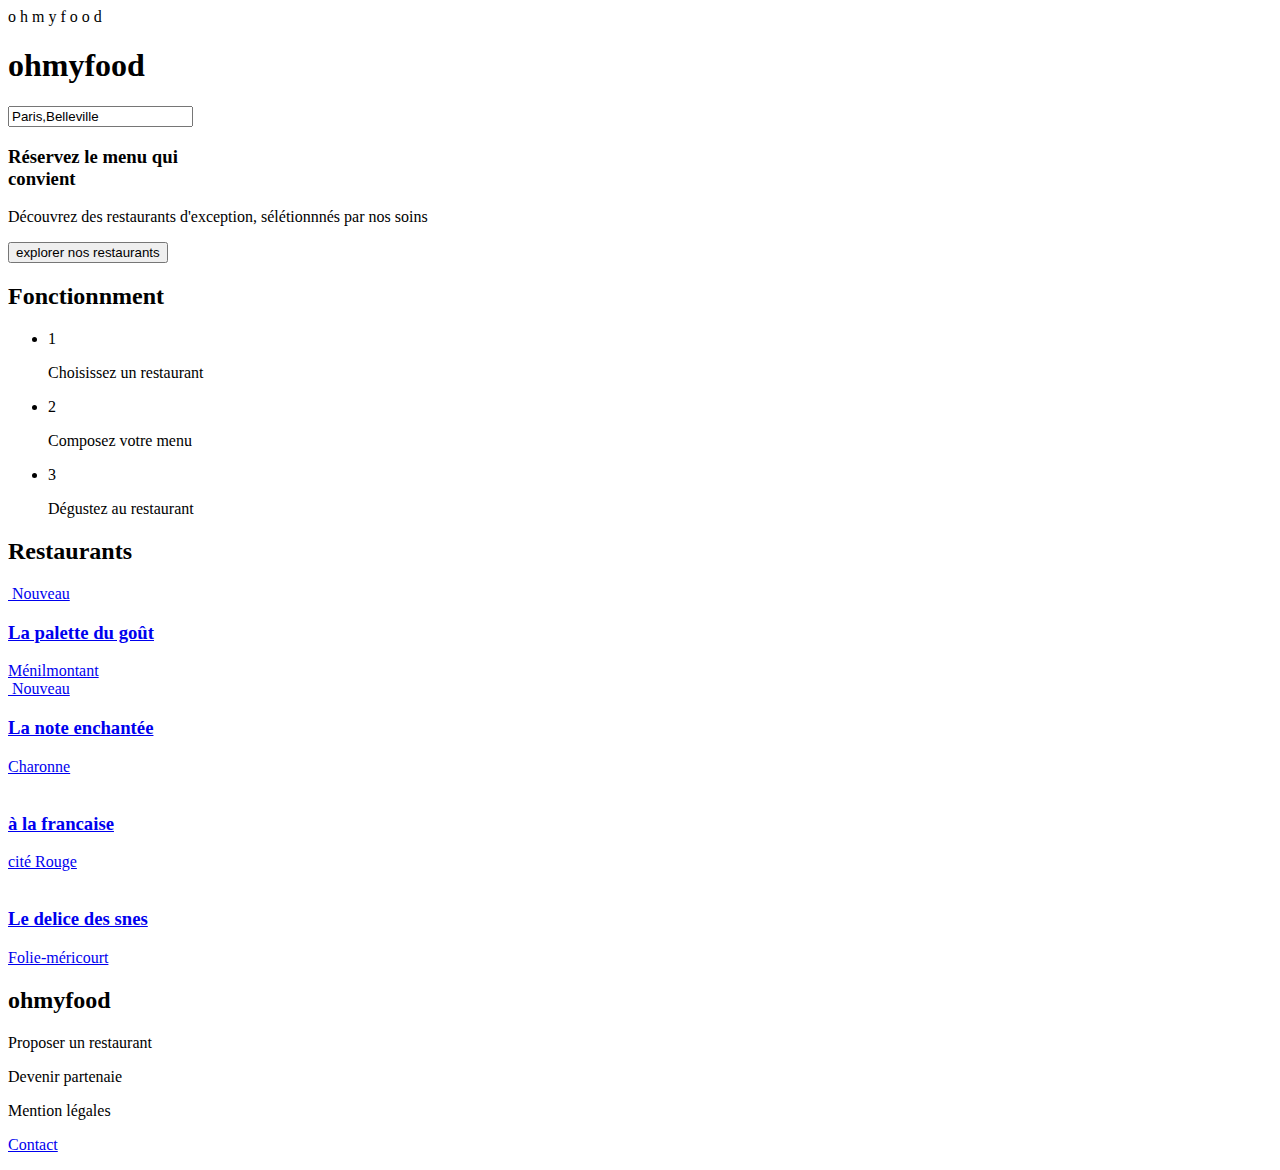
==== index.html @ 0281c882 "ajout de index.html" ====
<!DOCTYPE html>
<html lang="fr">

<head>
  <meta charset="UTF-8">
  <meta name="viewport" content="width=device-width, initial-scale=1.0">
  <title> Ohmyfood </title>
  <link rel="stylesheet" href="./css/style.css" type="text/css">
  <meta name="description" content="Découvrez des menus qui vous conviennent dans des restaurants d'exception">
  <meta name="keywords" content="gastronomie, menu, restaurant, gastronomique, exception">
  <link rel="preconnect" href="https://fonts.gstatic.com">
  <script src="https://kit.fontawesome.com/53ff0d8020.js" crossorigin="anonymous"></script>
  <link rel="preconnect" href="https://fonts.gstatic.com">
  <link href="https://fonts.googleapis.com/css2?family=Roboto&display=swap" rel="stylesheet">
  <link href="https://fonts.googleapis.com/css2?family=Shrikhand&display=swap" rel="stylesheet">

</head>

<body>
  <div class="acceuil">
    <div class="loading-spiner">
      <span class="loader">o</span>
      <span class="loader">h</span>
      <span class="loader">m</span>
      <span class="loader">y</span>
      <span class="loader">f</span>
      <span class="loader">o</span>
      <span class="loader">o</span>
      <span class="loader">d</span>
    </div>
  </div>
  <!--logo header-->
  <header class="header">
    <h1 class="logo">ohmyfood</h1>
  </header>
  <!--main page-->
  <main>
    <!--bare de recherche-->
    <div class="ville">
      <span>
        <i class=" loca fas fa-map-marker-alt"></i>
      </span>
      <span class="ville_search">
        <input type="search" name="city" value="Paris,Belleville" placeholder="Votre ville">
      </span>
    </div>
    </div>
    <!--bouton d'exploration-->
    <section class="explorer">
      <h3> Réservez le menu qui <br> convient</h3>
      <p>Découvrez des restaurants d'exception, sélétionnnés par nos soins</p>
      <button class="gradient">explorer nos restaurants</button>
    </section>

    <!--fonctionnement-->
    <section class="operation">
      <h2>Fonctionnment</h2>
      <ul class="steps">
        <li class="li_number">
          <div class="number">1</div>
          <div><i class="fas fa-mobile-alt steps-icon"></i></div>
          <p class="number_p">Choisissez un restaurant</p>
        </li>
        <li class="li_number">
          <div class="number">2</div>
          <div><i class="fas fa-list-ul steps-icon"></i></div>
          <p class="number_p">Composez votre menu</p>
        </li>
        <li class="li_number">
          <div class="number">3</div>
          <div><i class="fas fa-store steps-icon"></i></div>
          <p class="number_p">Dégustez au restaurant</p>
        </li>
      </ul>
    </section>

    <!--sections restaurants-->
    <section class="men">
      <div class="container">
        <h2 class="titre_resto">Restaurants</h2>

        <div class="menus_resto">
          <a class="resto" href="./pages menus/lapallettedugout.html">
            <img src="./images/resto1.jpg" alt="" class="resto_img">
            <span class="resto_badge">Nouveau</span>
            <div class="resto_footer">
              <div class="resto_content">
                <h3 class="resto_nom">La palette du goût</h3>
                <span class="point_resto">Ménilmontant</span>
              </div>
              <div class="ht">
                <span class="menus_heart"><i class="menus-heart far fa-heart fa-2x"></i></span>
              </div>
            </div>
          </a>


          <a class="resto" href="./pages menus/lanoteenchantée.html">
            <img src="./images/RESTO3.jpg" alt="" class="resto_img">
            <span class="resto_badge">Nouveau</span>
            <div class="resto_footer">
              <div class="resto_content">
                <h3 class="resto_nom">La note enchantée</h3>
                <span class="point_resto">Charonne</span>
              </div>
              <div class="ht">
                <span class="menus_heart"><i class="menus-heart far fa-heart fa-2x"></i></span>
              </div>
            </div>
          </a>

          <a class="resto" href="./pages menus/àlafrançaise.html">
            <img src="./images/resto4.jpg" alt="" class="resto_img">
            <div class="resto_footer">
              <div class="resto_content">
                <h3 class="resto_nom">à la francaise</h3>
                <span class="point_resto">cité Rouge</span>
              </div>
              <div class="ht">
                <span class="menus_heart"><i class="menus-heart far fa-heart fa-2x"></i></span>
              </div>
            </div>
          </a>
          <a class="resto" href="./pages menus/Ledélicedessens.html">
            <img src="./images/RESTO2.jpg" alt="" class="resto_img">
            <div class="resto_footer">
              <div class="resto_content">
                <h3 class="resto_nom">Le delice des snes</h3>
                <span class="point_resto">Folie-méricourt</span>
              </div>
              <div class="ht">
                <span class="menus_heart"><i class="menus-heart far fa-heart fa-2x"></i></span>
              </div>
            </div>
          </a>
        </div>
      </div>
    </section>
  </main>
  <!--footer-->
  <footer class="ft">
    <h2 class="logo-ft">ohmyfood</h2>
    <p>
      <i class="fas fa-utensils"></i>
      Proposer un restaurant
    </p>
    <p>
      <i class="fas fa-hands-helping"></i>
      Devenir partenaie
    </p>
    <p>Mention légales</p>
    <p>
      <a href="mailto:ommyfood@gmail.com" class="ftp">Contact</a>
    </p>
  </footer>
</body>

</html>
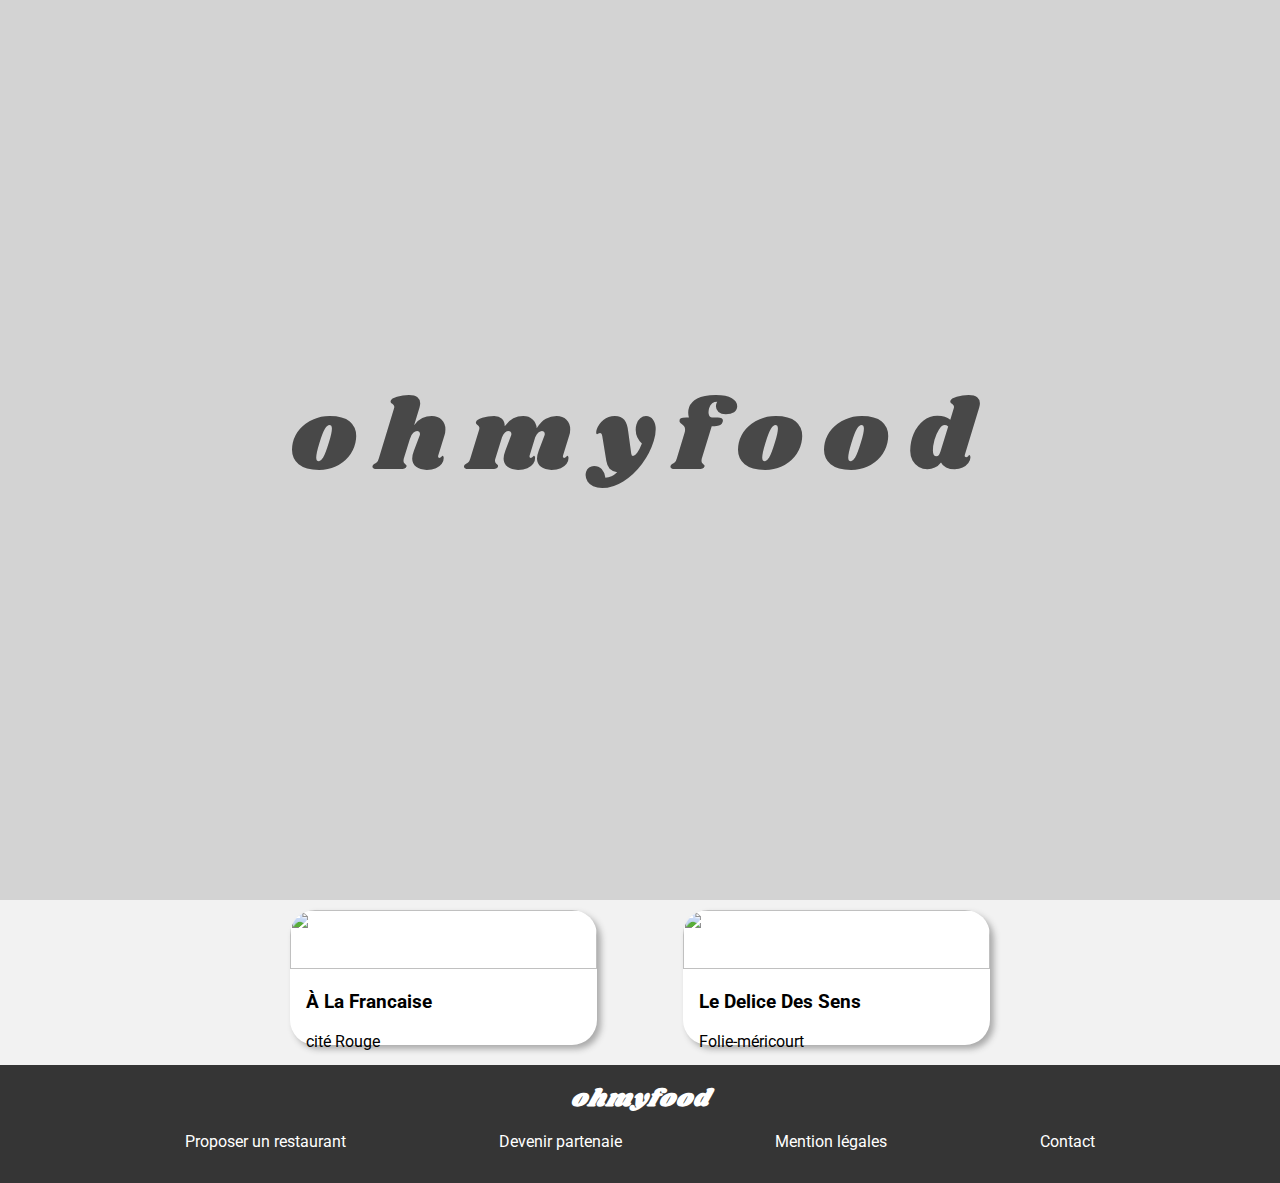
==== commit bf936562: "modification du index" ====
--- a/index.html
+++ b/index.html
@@ -78,9 +78,9 @@
     <section class="men">
       <div class="container">
         <h2 class="titre_resto">Restaurants</h2>
-
+        <!--la pallette du gout-->
         <div class="menus_resto">
-          <a class="resto" href="./pages menus/lapallettedugout.html">
+          <a class="resto" href="./pages menues/lapallettedugout.html">
             <img src="./images/resto1.jpg" alt="" class="resto_img">
             <span class="resto_badge">Nouveau</span>
             <div class="resto_footer">
@@ -94,8 +94,8 @@
             </div>
           </a>
 
-
-          <a class="resto" href="./pages menus/lanoteenchantée.html">
+          <!--la note enchantee-->
+          <a class="resto" href="./pages menues/lanoteenchantée.html">
             <img src="./images/RESTO3.jpg" alt="" class="resto_img">
             <span class="resto_badge">Nouveau</span>
             <div class="resto_footer">
@@ -108,8 +108,8 @@
               </div>
             </div>
           </a>
-
-          <a class="resto" href="./pages menus/àlafrançaise.html">
+          <!--à la francaise-->
+          <a class="resto" href="./pages menues/àlafrançaise.html">
             <img src="./images/resto4.jpg" alt="" class="resto_img">
             <div class="resto_footer">
               <div class="resto_content">
@@ -121,11 +121,13 @@
               </div>
             </div>
           </a>
-          <a class="resto" href="./pages menus/Ledélicedessens.html">
+
+          <!--le delecice des sens-->
+          <a class="resto" href="./pages menues/Ledélicedessens.html">
             <img src="./images/RESTO2.jpg" alt="" class="resto_img">
             <div class="resto_footer">
               <div class="resto_content">
-                <h3 class="resto_nom">Le delice des snes</h3>
+                <h3 class="resto_nom">Le delice des sens</h3>
                 <span class="point_resto">Folie-méricourt</span>
               </div>
               <div class="ht">
--- a/css/style.css
+++ b/css/style.css
@@ -0,0 +1,756 @@
+/* général */
+@import url('https://fonts.googleapis.com/css2? family= Shrikhand & display=swap');
+@import url('https://fonts.googleapis.com/css2? famille= Roboto:wght@300;400;500 &family= Shrikhand & display=swap');
+
+
+body,html{
+    font-family: "Roboto", sans-serif;
+    margin: 0px;
+}
+
+body{
+    padding: 0;
+    margin: 0;
+    font-size: 1rem;
+    width: 100%;
+}
+
+/*animation dela page d'acceuil*/
+
+.acceuil{
+    
+    width: 100%;
+    background: lightgray;
+    height: 100%;
+    line-height: 100%;
+    font-family: Shrikhand, sans-serif;
+    font-size: x-large;
+    vertical-align: middle;
+    text-align: center;
+    position: fixed;
+    z-index: 9999;
+    top: 0;
+    left: 0;
+    pointer-events: none;
+    display: flex;
+    align-items: center;
+    justify-content: center;
+    animation: desapear 3s ease-in-out forwards;
+}
+
+.loader{
+    color: #484848;
+    font-size: 2.5rem;
+    letter-spacing: 15px;
+    margin-bottom: 150px;
+    animation: flash 1.2s linear infinite;
+}
+
+@keyframes desapear {
+    0%{
+        opacity: 3;
+    }
+    100% {
+        opacity: 0;
+    }
+}
+
+@keyframes flash {
+    0% {
+        color:#9356DC;
+        text-shadow: black;
+
+    }
+    90% {
+        color:#9356DC;
+        text-shadow: black;
+
+    }
+    100% {
+        color:#9356DC;
+        text-shadow: black;
+
+    }
+
+}
+.loader:nth-child(1){
+    animation-delay: 0.1s;
+}
+.loader:nth-child(2){
+    animation-delay: 0.2s;
+}
+.loader:nth-child(3){
+    animation-delay: 0.3s;
+}
+.loader:nth-child(4){
+    animation-delay: 0.4s;
+}
+.loader:nth-child(5){
+    animation-delay: 0.5s;
+}
+.loader:nth-child(6){
+    animation-delay: 0.6s;
+}
+.loader:nth-child(7){
+    animation-delay: 0.7s;
+}
+.loader:nth-child(8){
+    animation-delay: 0.8s;
+}
+.loader:nth-child(9){
+    animation-delay: 0.9s;
+}
+.loader:nth-child(10){
+    animation-delay: 1s;
+}
+
+.fade-out{
+    opacity: 0;
+    transition: opacity 0.4s ease-out;
+}
+
+h1, h2 {
+    font-size: 1.5em;
+    font-weight: bold;
+}
+
+/*logo*/
+
+.header{
+    text-align: center;
+    padding: 1rem 2rem;
+    margin: 0;
+    position: relative;
+    display: flex;
+    justify-content: center;
+    align-items: center;
+    margin-left: 0;
+}
+.logo{
+    color: rgb(5, 5, 5);
+    font-weight: bolder;
+    margin: 0;
+    margin-bottom: 0px;
+    font-family: "shrikhand";
+    letter-spacing: 1px;
+    font-style: italic;
+    font-size: 2rem;
+}
+
+.logo-menus{
+    font-weight: bolder;
+    font-family: "shrikhand";
+    letter-spacing: 1px;
+    font-style: italic;
+    font-size: 2rem;
+}
+
+.logo_arrow{
+    display: flex;
+    justify-content: space-around;
+    align-items: center;
+}
+.arrow {
+    position: absolute;
+    left: 20px;
+}
+a {
+    text-decoration: none;
+    color: black;
+}
+/*barre de recherche*/
+.ville {
+    background: #eaeaea;
+    display: flex;
+    justify-content: center;
+    align-items: center;
+    box-shadow: inset 0px 5px 5px 0px #dddddd;
+}
+
+input{
+    border: none;
+    background:#eaeaea;
+    font-size: 1rem;
+    padding: 20px 5px 20px 5px;
+    margin-top: 5px;
+    text-align: center;
+    width: 150px;
+}
+
+/* bouton explorer */
+
+.explorer {
+    background: #f6f6f6;
+    text-align: center;
+    width: 100%;
+    padding: 40px 0;
+}
+
+.explorer h3 {
+    margin-top: 0px;
+}
+
+.explorer p {
+    font-size: 1rem;
+    
+}
+.explorer button {
+    background-image: linear-gradient(to left, #9356dc, #b35cdc, #cf64dc, #e86edb, #ff79da);
+    border: 1px solid transparent;
+    border-radius: 30px;
+    padding: 10px 15px;
+    color: #fff;
+    font-weight: bold;
+    box-shadow: 4px 4px 6px #aaa;
+    cursor: pointer;
+}
+
+.explorer button:hover {
+    transform: scale(1.02);
+    opacity:0,9;
+    background-color: #ae80e5;
+    background-blend-mode: lighten;
+    box-shadow: 4px 4px 6px #000;
+}
+
+/* fonctionnement */
+.operation{
+    margin-bottom: 50px;
+    background-color: white;
+}
+.operation h2{
+    margin: 20px;
+}
+
+ul {
+    margin-block-start: 1em;
+    margin-block-end: 1em;
+    margin-inline-end: 0px;
+    padding-inline-start: 20px;
+    list-style-type: none;
+    margin-bottom: 50px;
+}
+
+.steps li:hover {
+    background: #f2eafb;
+  }
+.steps li:hover .fas {
+    color: #9356dc;
+}
+.number {
+    background: #9356DC;
+    color: #fff;
+    border-radius: 50%;
+    padding: 5px 9px;
+    margin-left: -25px;
+
+  }
+
+.li_number  {
+    display: flex;
+    flex-direction: row;
+    justify-content: flex-start;
+    align-items: center;
+    flex-wrap: nowrap;
+    padding: 10px;
+    margin: 15px 20px 15px 30px;
+    border-radius: 20px;
+    box-shadow: 1px 2px 8px 2px #c4c4c4;
+    background-color: #f5f5f5;
+
+}
+
+.steps-icon{
+    padding: 1rem;
+}
+
+/*main-container*/
+.resto-main{
+    background-color: #f6f6f6;
+}
+
+.container{
+    background: #f2f2f2;
+    display: flex;
+    flex-direction: column;
+}
+.titre_resto{
+    margin: 20px;
+}
+
+.menus_resto{
+    display: flex;
+    flex-wrap: wrap;
+    column-gap: 2rem;
+    row-gap: 2rem;
+    justify-content: space-evenly;
+
+}
+
+.resto{
+    border-radius: 25px;
+    box-shadow: 4px 4px 6px #aaa;
+    margin: 20px;
+    position: relative;
+    background: #fff;
+    text-decoration: none;
+    color: black;
+    display: flex;
+    flex-direction:column;
+    width: 100%;
+}
+.resto_img{
+    border-top-left-radius: 25px;
+    border-top-right-radius: 25px;
+    width: 100%;
+    height: 85%;
+    object-fit: cover;
+}
+.resto_badge{
+    color: #008766;
+    background: #99E2D0;
+    border: 5px solid #99E2D0;
+    border-radius: 5px;
+    position: absolute;
+    right: 1%;
+    top: 5%;
+
+}
+.resto_footer{
+    padding: 1rem;
+    position: relative;
+    display: flex;
+    align-items: center;
+    height: 25%
+}
+.resto_content{
+    flex: 1;
+}
+.resto_nom{
+    text-decoration: none;
+    margin-bottom: 0,25rem;
+    text-transform: capitalize;
+}
+.point_resto{
+    text-decoration: none;
+    margin: 0;
+
+}
+.resto_btn{
+    height: 2rem;
+    width: 2rem;
+    background-color: transparent;
+    border: transparent 0px solid;
+    padding: 0;
+    display: flex;
+    align-items: center;
+    justify-content: center;
+
+}
+.resto_like_fas{
+    color: transparent;
+    background-image: linear-gradient(to left, #9356dc, #b35cdc, #cf64dc, #e86edb, #ff79da);
+    background-clip: text;
+    -webkit-background-clip: text;
+    opacity: 0;
+    transition: all 200ms ease-in-out;
+}
+
+.resto_footer:hover .resto_like_fas{
+    opacity: 1;
+}
+.menus_heart{
+    cursor: pointer;
+    color: black;
+    
+}
+.menus_heart :hover{
+    animation: fill 0.3s ease-in-out;
+    display: inline-block;
+    opacity: 1;
+    background: linear-gradient(to left, #9356dc, #b35cdc, #cf64dc, #e86edb, #ff79da);
+    background: -webkit-linear-gradient(to left, #9356dc, #b35cdc, #cf64dc, #e86edb, #ff79da);
+    -webkit-background-clip: text;
+    -webkit-text-fill-color: transparent;
+    font-weight: bold;
+}
+
+/*menus-pages*/
+
+.banner img{
+    object-fit: cover;
+    width: 100%;
+    height: 250px;
+}
+.resto_tittle{
+    display: flex;
+    justify-content: space-between;
+    align-items: center;
+    padding: 10px;
+}
+.resto_tittle h2{
+    text-transform: capitalize;
+}
+.menu{
+    background-color: #f6f6f6;
+    border-top-left-radius: 25px;
+    border-top-right-radius: 25px;
+    width: 100%;
+    position: relative;
+    margin-top: -50px;
+}
+
+.menus_heart{
+    cursor: pointer;
+    color: black;
+    
+}
+.menus_heart :hover{
+    animation: fill 0.3s ease-in-out;
+    display: inline-block;
+    opacity: 1;
+    background: linear-gradient(to left, #9356dc, #b35cdc, #cf64dc, #e86edb, #ff79da);
+    background: -webkit-linear-gradient(to left, #9356dc, #b35cdc, #cf64dc, #e86edb, #ff79da);
+    -webkit-background-clip: text;
+    -webkit-text-fill-color: transparent;
+    font-weight: bold;
+}
+.menus_category{ 
+    background-color: #fff;
+    border-radius: 15px;
+    margin: 10px;
+    padding: 10px;
+    box-shadow: 4px 4px 6px #aaa;
+    position: relative;
+    cursor: pointer;
+    white-space: nowrap;
+    text-overflow: ellipsis;
+    overflow: hidden;
+    transition: padding-right 450ms ease-in-out;
+}
+.menus_category:hover {
+    padding-right: 75px;
+  }
+.menus_category:hover .menus-item_check {
+    opacity: 1;
+    transform: translate(-50px);
+  }
+.menus_category:hover .fa-check-circle {
+    transform: rotate(360deg);
+  }
+
+.menus_category h4 {
+    margin: 0;
+    white-space: nowrap;
+    text-overflow: ellipsis;
+    overflow: hidden;
+}
+
+.menus_category p {
+    padding: 0;
+    margin: 0;
+}
+
+.menus-item{
+    cursor: pointer;
+    display: flex;
+    overflow: hidden;
+}
+
+.menus-item-description{
+    display: flex;
+    justify-content: space-between;
+    align-items: center;
+    line-height: 1.5em;
+}
+.menus-item-description p {
+    margin: 0;
+    white-space: nowrap;
+    text-overflow: ellipsis;
+    overflow: hidden;
+}
+.menu-item_prix{
+    margin-left: auto;
+    font-weight: 900;
+    padding: 1rem;
+    display: flex;
+    align-items: flex-end;
+}
+
+.menus-item_check{
+    display: grid;
+    justify-content: center;
+    align-items: center;
+    background-color: #99E2D0;
+    width: 50px;
+    height: 63px;
+    border-top-right-radius: 15px;
+    border-bottom-right-radius: 15px;
+    position: absolute;
+    padding: 2px 0px 20px;
+    right: -50px;
+    top: 0;
+    opacity: 0;
+    transition: transform 330ms ease-in-out;
+}
+.cross .fa-check-circle {
+    color: #fff;
+    transition: transform 500ms ease-in-out;
+} .fa-check-circle {
+    color: #fff;
+    transition: transform 500ms ease-in-out;
+}
+.fa-check-circle{
+    color: white;
+}
+.menus_check{
+    place-items: center;
+    display:grid;
+    background: white;
+    aspect-ratio: 1;
+    width: 2rem;
+    border-radius: 1rem;
+    color: #99E2D0;
+    transition: transform 500ms ease-in-out;
+}
+
+.plats h3{
+    padding-left: 20px;
+    text-transform: uppercase;
+    margin-bottom: 5px;
+}
+
+.ligne {
+    width: 40px;
+    border: 2px solid #99E2D0;
+    margin-left: 20px;
+}
+.entrees h3{
+    padding-left: 20px;
+    text-transform: uppercase;
+    margin-bottom: 5px;
+}
+
+@keyframes fadein {
+    from {
+      opacity: 0;
+    }
+    to {
+      opacity: 1;
+    }
+  }
+
+.entrees{
+    animation: fadein 3s ease-in-out;
+}
+
+.plats{
+    animation: fadein 6s ease-in-out;
+}
+
+.DESSERTS{
+    animation: fadein 9s ease-in-out;
+}
+.DESSERTS h3{
+    padding-left: 20px;
+    text-transform: uppercase;
+    margin-bottom: 5px;
+}
+.line {
+    width: 40px;
+    border: 2px solid #99E2D0;
+    margin-left: 0px;
+    margin-top: -19px;
+}
+
+.Btn{
+    display: flex;
+    text-decoration: none;
+    justify-content: center;
+    
+}
+
+.commandBtn {
+    background-image: linear-gradient(to left, #cf64dc, #e86edb, #ff79da);
+    border: 1px solid transparent;
+    border-radius: 30px;
+    padding: 10px 5px;
+    color: #fff;
+    font-weight: bold;
+    box-shadow: 4px 4px 6px #aaa;
+    cursor: pointer;
+    margin: 30px 0;
+    padding: 10px;
+    width: 40%;
+}
+
+.commandBtn:hover{
+    background-color: #ae80e5;
+    background-blend-mode: lighten;
+    box-shadow: 4px 4px 6px #000;
+}
+/*footer*/
+
+
+.ft {
+    display: block;
+    background-color: #353535;
+    margin: 0;
+    border: 0;
+    font-size: 100%;
+    padding: 25px;
+    color: white;
+}
+.logo-ft{
+    color: white;
+    font-weight: bolder;
+    margin: 0;
+    margin-bottom: 0px;
+    font-family: "shrikhand";
+    letter-spacing: 1px;
+    font-style: italic;
+    width: 100%;
+
+}
+.fth2 {
+    font-family:"shrikhand","sans-serif" ;
+    font-weight:500;
+    padding: 1rem 0;
+}
+.ftp {
+    padding: 0,2rem;
+    text-decoration: none;
+    color: white;
+}
+
+/* MEDIA QUERY */
+
+@media screen and (min-width: 1440px) {
+    .operation h3 {
+      text-align: center;
+    }
+    .steps {
+        list-style-type: none;
+        flex-wrap: wrap;
+        display: flex;
+        flex-direction: row;
+        justify-content: center;
+        align-items: center;
+      }
+      
+    
+    .resto_footer{
+        padding: 1rem;
+        position: relative;
+        display: flex;
+        align-items: center;
+        height: 25%;
+      }
+  }
+  
+
+@media screen and (min-width: 1280px) {
+    .container {
+        padding: 0 20%;
+    }
+      .resto-main {
+        justify-content: space-around;
+      }
+      .entrees {
+        width: 400px;
+      }
+      .plats {
+        width: 400px;
+      }
+      .DESSERTS {
+        width: 400px;
+      }
+      .loader{
+        font-size: 100px;
+    }
+    
+      
+      .last_line p {
+        padding-right: 20px;
+      }
+      .resto_footer{
+        padding: 1rem;
+        position: relative;
+        display: flex;
+        align-items: center;
+        height: 25%;
+      }
+      
+      .m-menus{
+        display: flex;
+        justify-content: space-around;
+      }
+
+      .operation h2{
+        padding: 20px;
+        text-align: center;
+    }
+    .titre_resto {
+        width: 100%;
+        margin: 20px;
+        padding: 0 6rem;
+      }
+  }
+
+@media screen and (min-width: 768px) {
+    .number {
+        right: 0;
+        top: -15px;
+      }
+      .titre_resto {
+        width: 100%;
+        margin: 20px;
+        text-align: center;
+      }
+
+      .operation h2{
+        text-align: center;
+      }
+
+      .titre_resto h2 {
+        text-align: center;
+      }
+      .resto {
+            width: 40%;
+          }
+        .container {
+            display: flex;
+            justify-content: space-between;
+            flex-flow: row wrap;
+          }
+        .loader{
+            font-size: 100px;
+        }
+        
+          .steps {
+            flex-wrap: wrap;
+            display: flex;
+            flex-direction: row;
+            justify-content: center;
+            align-items: center;
+          }
+        .commandBtn{
+            width: 25%;
+        }
+          
+    .ft {
+      text-align: center;
+    }
+    .entrees,.DESSERTS, .plats {
+        width: 60%;
+        margin: auto;
+    }
+    .ft{
+        padding: 1rem 2rem;
+        color: white;
+        display: flex;
+        flex-wrap: wrap;
+        justify-content: space-evenly;
+    }
+
+}
